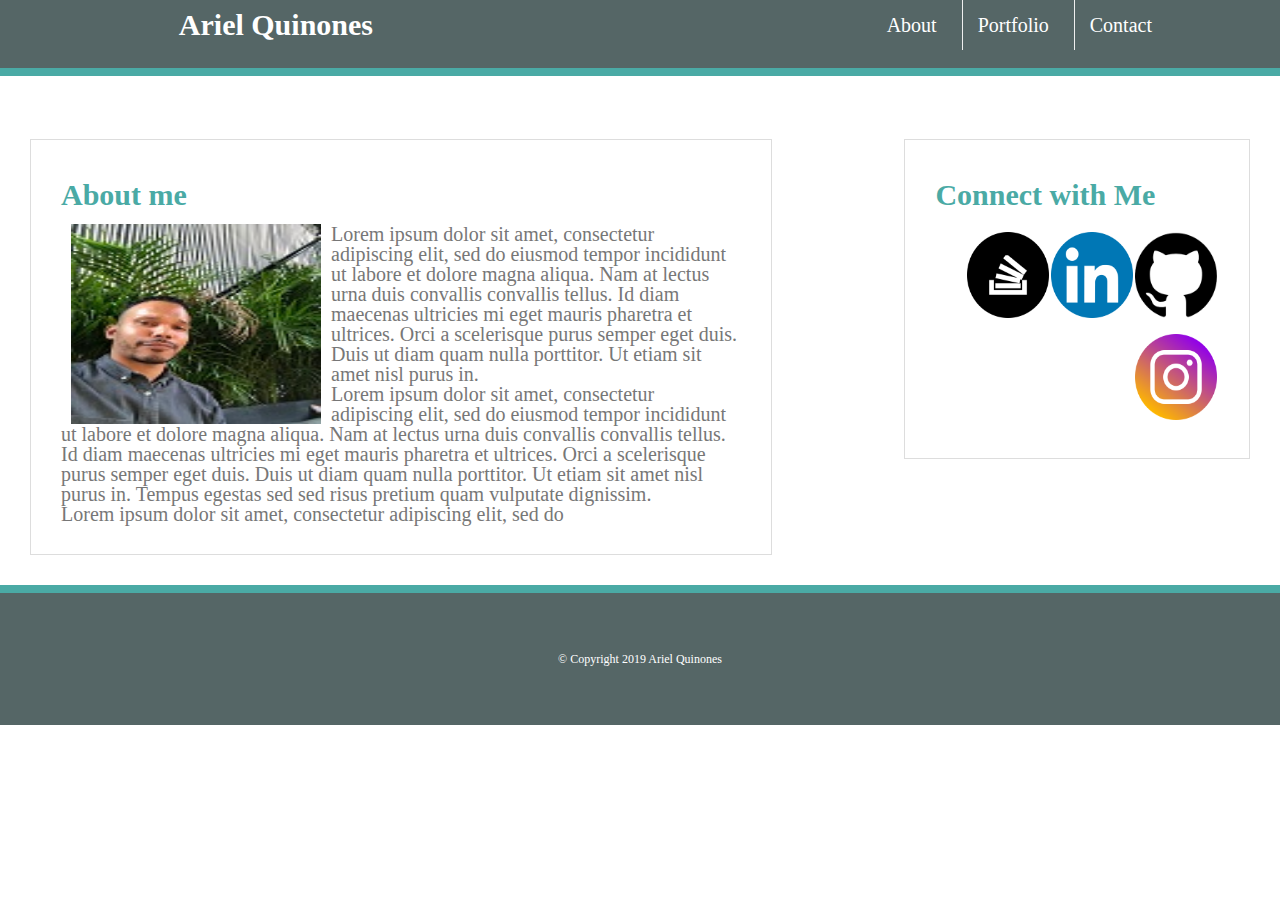
==== index.html @ 56b1c220 "added response queries" ====
<!DOCTYPE html>
<html lang="en">
    
                    <head>
                        <meta charset="UTF-8">
                        <meta name="viewport" content="width=, initial-scale=1.0">
                        <meta http-equiv="X-UA-Compatible" content="ie=edge">
                        <title>About Me</title>
                        <link rel="stylesheet" type="text/css" href="assets\css\reset.css">
                        <link rel="stylesheet" type="text/css" href="assets\css\style.css">
                        <link rel="stylesheet" href="https://cdnjs.cloudflare.com/ajax/libs/font-awesome/4.7.0/css/font-awesome.min.css">
                    </head>
                    <body>
                        <div id="container-top">
                                <!-- !—topRow -->
                                <section>
                                    <div class="main-nav">
                                        <h1 id="name"><a href="index.html" target="index.html" style="text-decoration: none">Ariel Quinones</a></h1>
                                        <!—top Nav -->
                                        <nav>
                                            <ul class="top-nav"style="text-decoration: none">
                                                <li class="top-nav"><a href="index.html" style="text-decoration: none">About</a></li>
                                                <li class="top-nav"><a href="portfolio.html" style="text-decoration: none">Portfolio</a></li>
                                                <li class="top-nav"><a href="contact.html" style="text-decoration: none">Contact</a></li>
                                            </ul>
                                        </nav>
                                    </div>
                                
                                    </div> 
                                    </section>
                    
                                    <!—Main Body -->
                                    <section id ="main-container">
                                        <div class="container-middle">
                                        
                                
                                                <h1 class="about-me">About me</h1>
                                
                                         <img src="assets/images/AQIMG1.JPG" class="auth-image" alt="AQIMG1" float="left">
                                    
                                                <p class="main-paragraph">
                                                        Lorem ipsum dolor sit amet, consectetur adipiscing elit, sed do eiusmod tempor incididunt ut labore et dolore magna aliqua. Nam at lectus urna duis convallis convallis tellus. Id diam maecenas ultricies mi eget mauris pharetra et ultrices. Orci a scelerisque purus semper eget duis. Duis ut diam quam nulla porttitor. Ut etiam sit amet nisl purus in. 
                                                </p>
                                    
                                                <p class="second-paragraph">
                                                        Lorem ipsum dolor sit amet, consectetur adipiscing elit, sed do eiusmod tempor incididunt ut labore et dolore magna aliqua. Nam at lectus urna duis convallis convallis tellus. Id diam maecenas ultricies mi eget mauris pharetra et ultrices. Orci a scelerisque purus semper eget duis. Duis ut diam quam nulla porttitor. Ut etiam sit amet nisl purus in. Tempus egestas sed sed risus pretium quam vulputate dignissim.
                                                </p>
                                    
                                                <p class="third-paragraph">
                                                        Lorem ipsum dolor sit amet, consectetur adipiscing elit, sed do
                                                </p>
                                        
                                        </div>
                                
                                <!—sidebar section -->
                                    <div class ="sidebar" id="connect">
                                       <h1>Connect with Me</h1> 
                                       <a href="https://github.com/arielqns"><img src="assets\images\Github-128.png" class="social" alt="Github"></a>
                                       <a href="https://www.linkedin.com/in/ariel-quinones-85bb657a/"><img src="assets\images\Linkedin-128.png" class="social" alt="Linkedin"></a>
                                       <a href="https://stackexchange.com/users/16268741/ariel-quinones"><img src="assets\images\Stack-128.png" width="62px" height="86px" class="social" alt="Stackoverflow">
                                       <a href="https://www.instagram.com/arielqns/"><img src="assets\images\Instagram-128.png" class= "social" atl= "Instagram"></a>
                                    </div>
                                </section>
                                
                        <!-- footer -->
                        <section>
                            <footer id="footer">
                                <div class="container">
                                    &copy; Copyright 2019 Ariel Quinones
                                </div>
                            </footer> 
                        </section>
                        </body>
</html>
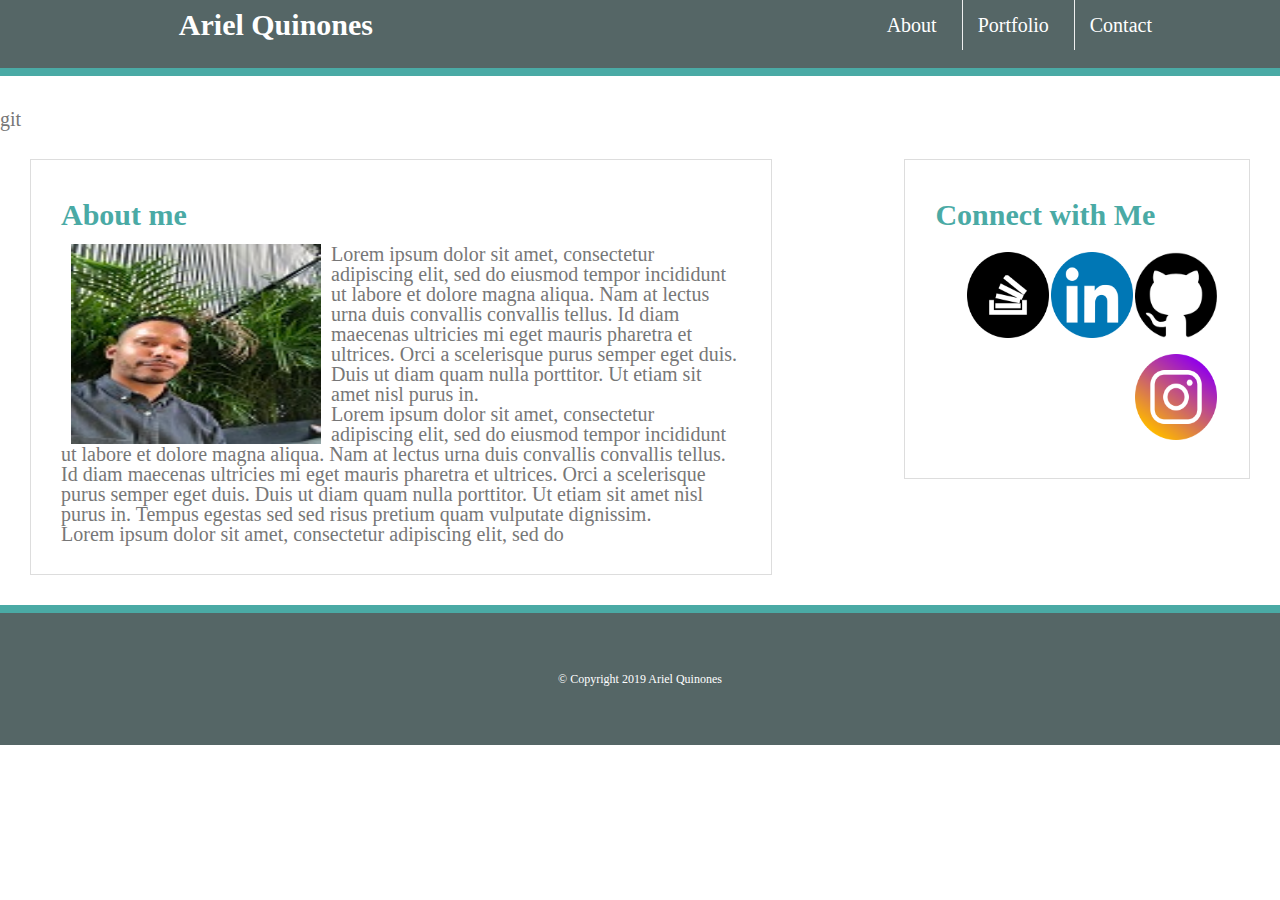
==== commit 81cb9acb: "added viewpoint" ====
--- a/index.html
+++ b/index.html
@@ -3,7 +3,7 @@
     
                     <head>
                         <meta charset="UTF-8">
-                        <meta name="viewport" content="width=, initial-scale=1.0">
+                        <meta name="viewport" content="width=device-width, initial-scale=1">
                         <meta http-equiv="X-UA-Compatible" content="ie=edge">
                         <title>About Me</title>
                         <link rel="stylesheet" type="text/css" href="assets\css\reset.css">
@@ -28,7 +28,7 @@
                                 
                                     </div> 
                                     </section>
-                    
+                    git
                                     <!—Main Body -->
                                     <section id ="main-container">
                                         <div class="container-middle">
